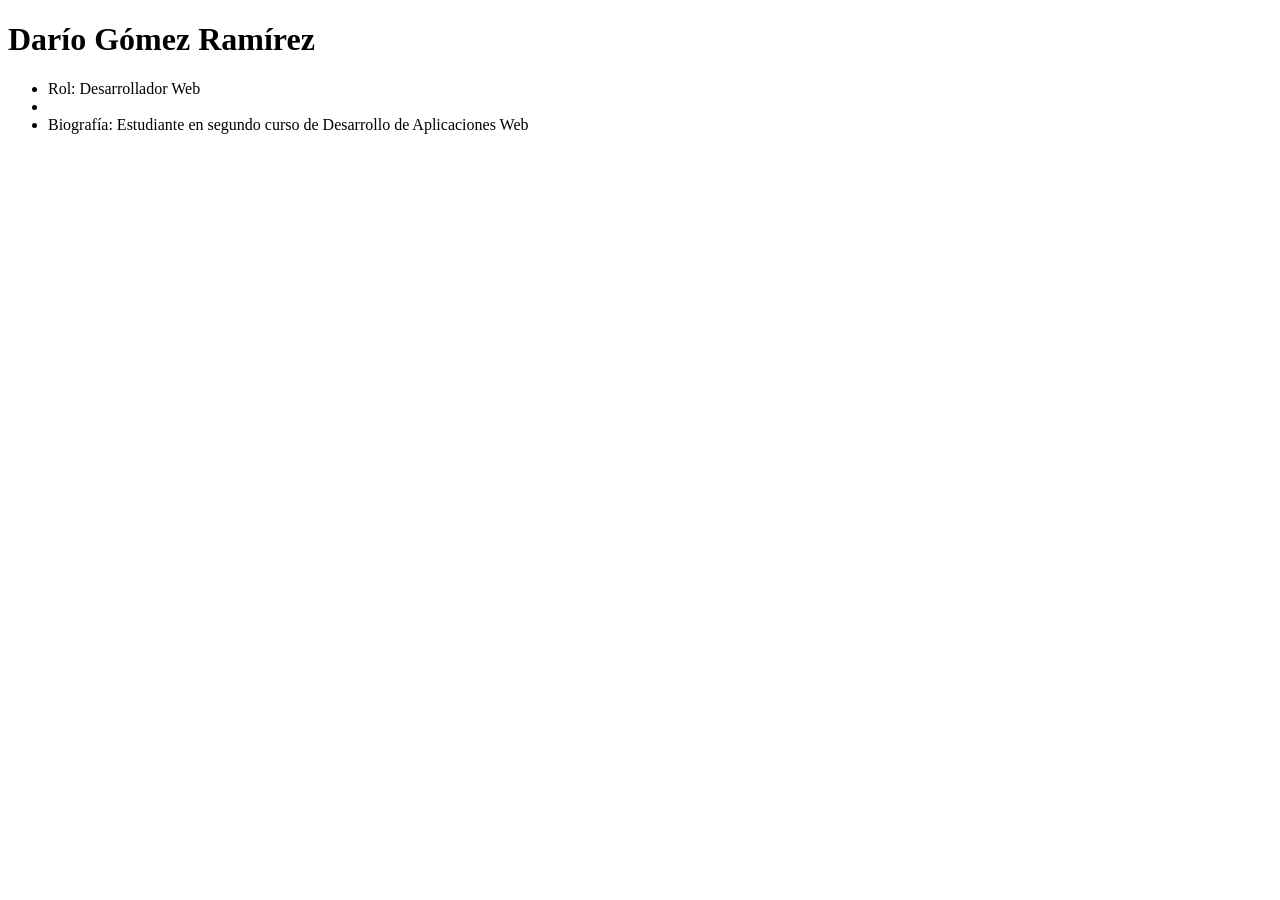
==== profiles/dario.html @ 7b308faa "feat: add estructura inicial e información personal de Darío" ====
<!DOCTYPE html>
<html lang="en">
<head>
    <meta charset="UTF-8">
    <meta name="viewport" content="width=device-width, initial-scale=1.0">
    <title>Document</title>
</head>
<body>
    <h1>Darío Gómez Ramírez</h1>
    <ul>
        <li>Rol: Desarrollador Web</li>
        <li><img src="https://preview.redd.it/this-is-an-awesome-image-of-a-dinosaur-shooting-lightning-v0-ah4uuzy9s88f1.jpeg?auto=webp&s=f87ee554850c946f07d73c5a3315b0dc7b7479df" alt=""></li>
        <li>Biografía: Estudiante en segundo curso de Desarrollo de Aplicaciones Web</li>
    </ul>
</body>
</html>
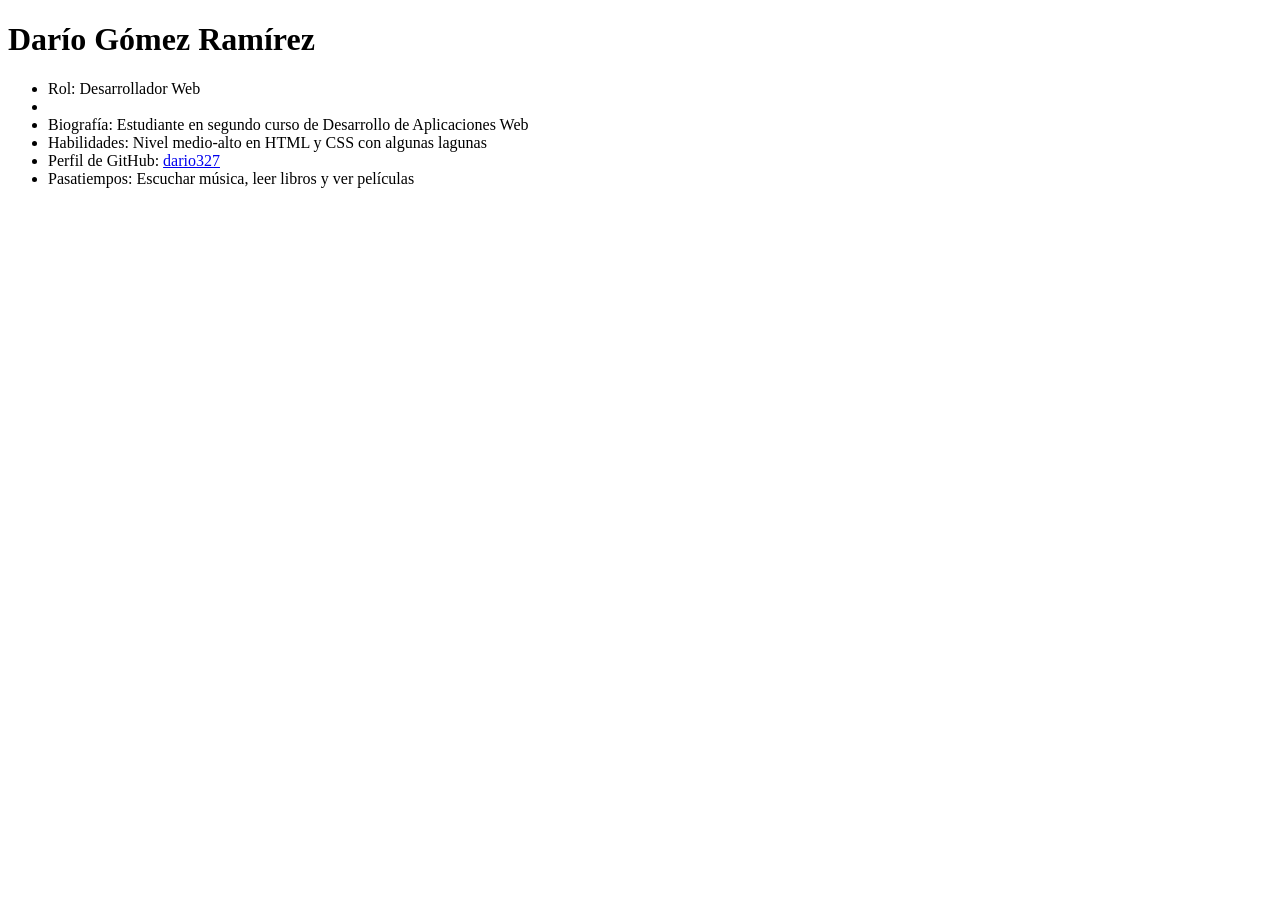
==== commit 5e00d123: "feat: add lista de habilidades y redes sociales al perfil de Darío" ====
--- a/profiles/dario.html
+++ b/profiles/dario.html
@@ -11,6 +11,9 @@
         <li>Rol: Desarrollador Web</li>
         <li><img src="https://preview.redd.it/this-is-an-awesome-image-of-a-dinosaur-shooting-lightning-v0-ah4uuzy9s88f1.jpeg?auto=webp&s=f87ee554850c946f07d73c5a3315b0dc7b7479df" alt=""></li>
         <li>Biografía: Estudiante en segundo curso de Desarrollo de Aplicaciones Web</li>
+        <li>Habilidades: Nivel medio-alto en HTML y CSS con algunas lagunas</li>
+        <li>Perfil de GitHub: <a href="https://github.com/dario327">dario327</a></li>
+        <li>Pasatiempos: Escuchar música, leer libros y ver películas</li>
     </ul>
 </body>
 </html>
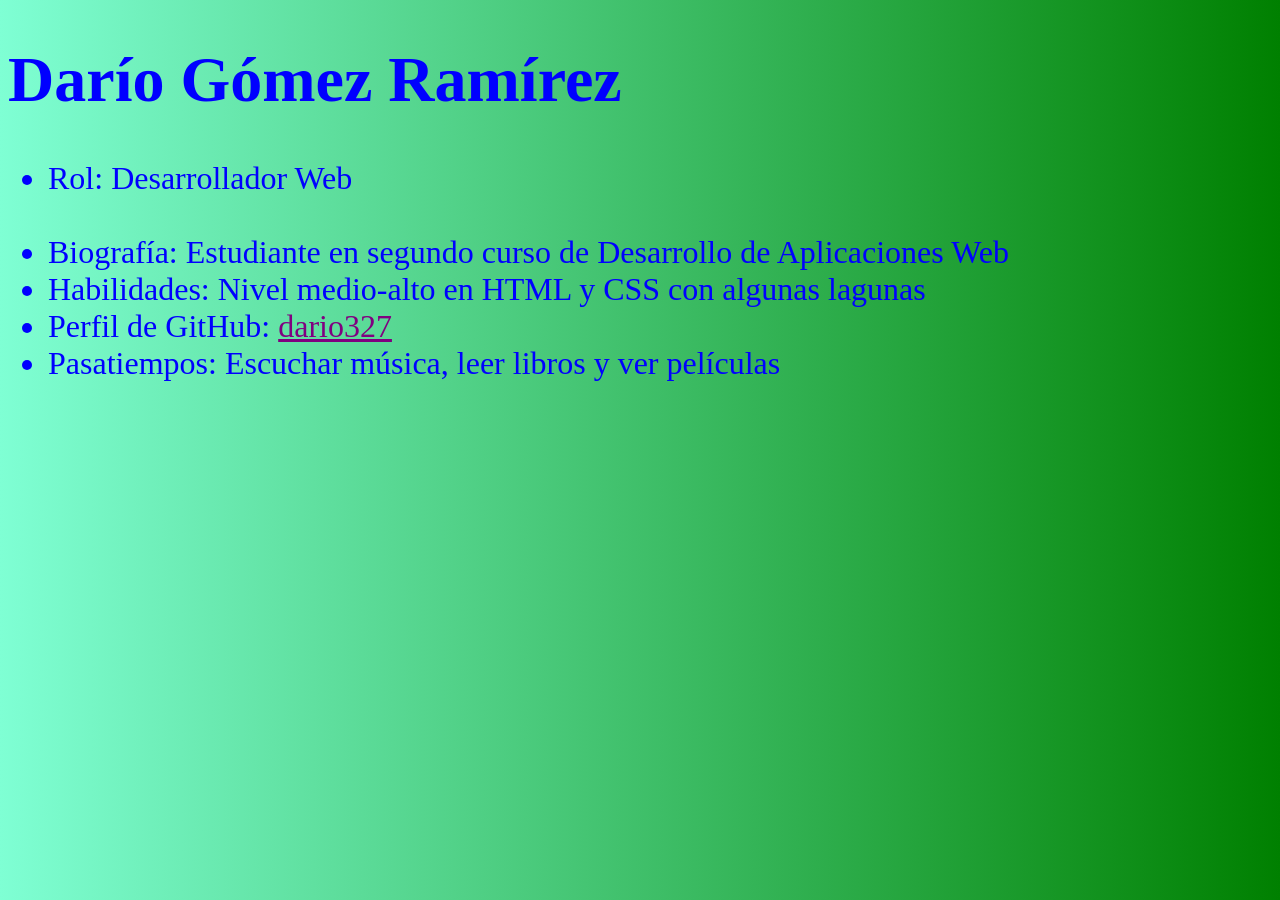
==== commit 4233f3b8: "style: add hoja de estilos personalizada para el perfil de Darío" ====
--- a/profiles/dario.html
+++ b/profiles/dario.html
@@ -4,6 +4,7 @@
     <meta charset="UTF-8">
     <meta name="viewport" content="width=device-width, initial-scale=1.0">
     <title>Document</title>
+    <link rel="stylesheet" href="../styles/dario.css">
 </head>
 <body>
     <h1>Darío Gómez Ramírez</h1>
--- a/styles/dario.css
+++ b/styles/dario.css
@@ -0,0 +1,18 @@
+body{
+    background-image: linear-gradient(to right,aquamarine,green);
+    color: blue;
+    font-size: 32px;
+}
+li:nth-child(2){
+    list-style:none;
+}
+img{
+    width: 500px;
+}
+li:hover{
+    color: black;
+    text-decoration: underline;
+}
+a{
+    color: purple;
+}
